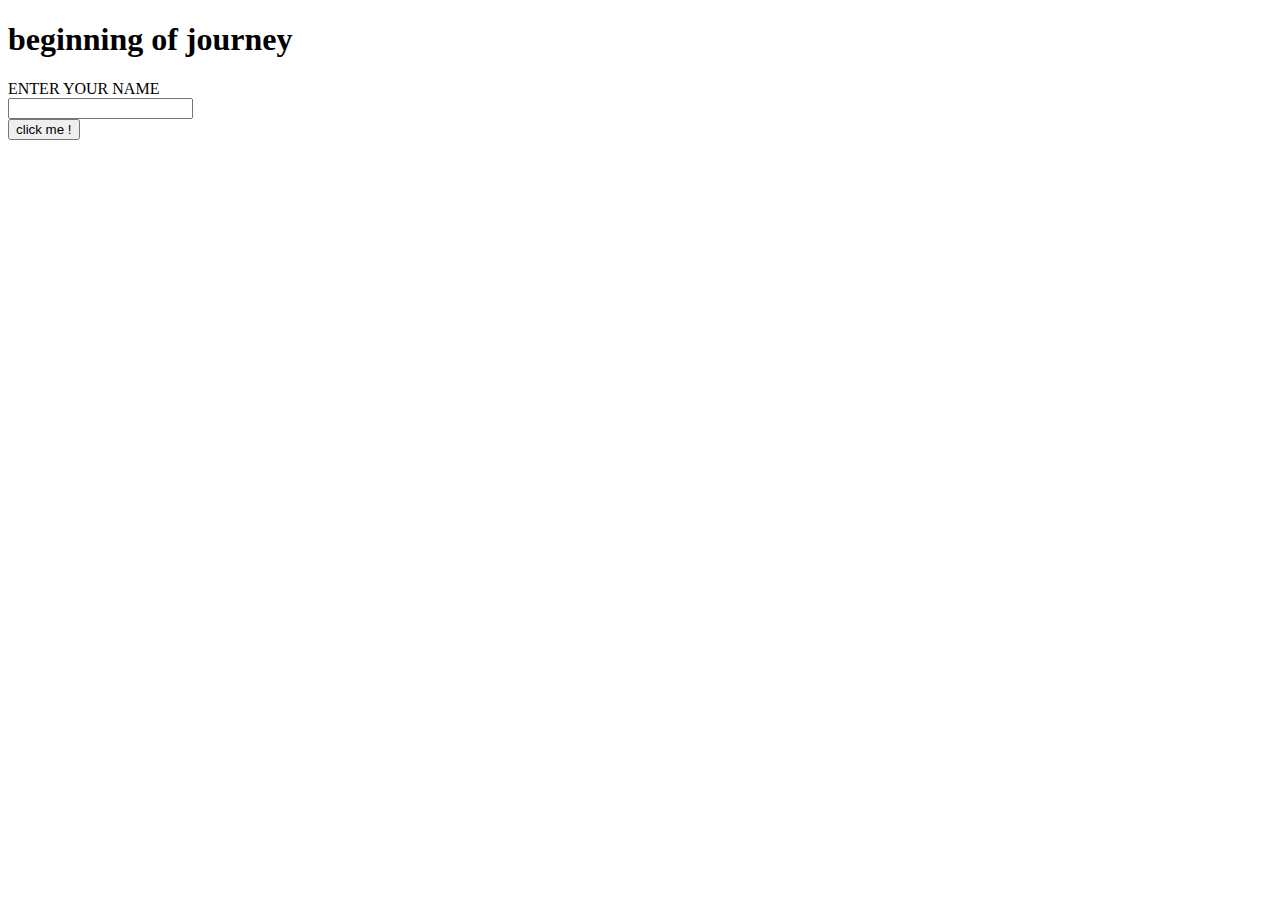
==== BasicStuff/index.html @ ee243a52 "1st steps" ====
<!DOCTYPE html>
<html lang="en">
<head>
    <meta charset="UTF-8">
    <title>the basics</title>
    <link rel="stylesheet" href="style.css">

</head>
<body>
<h1>beginning of journey</h1>
<p id="p1"></p>
<p id="p2"></p>
<p id="p3"></p>


<label id="mylabel"> ENTER YOUR NAME </label><br>
<input type="text" id="mytext"><br>
<button type="button" id="mybutton"> click me !</button><br>
<script src="theBasics.js"></script>
</body>
</html>
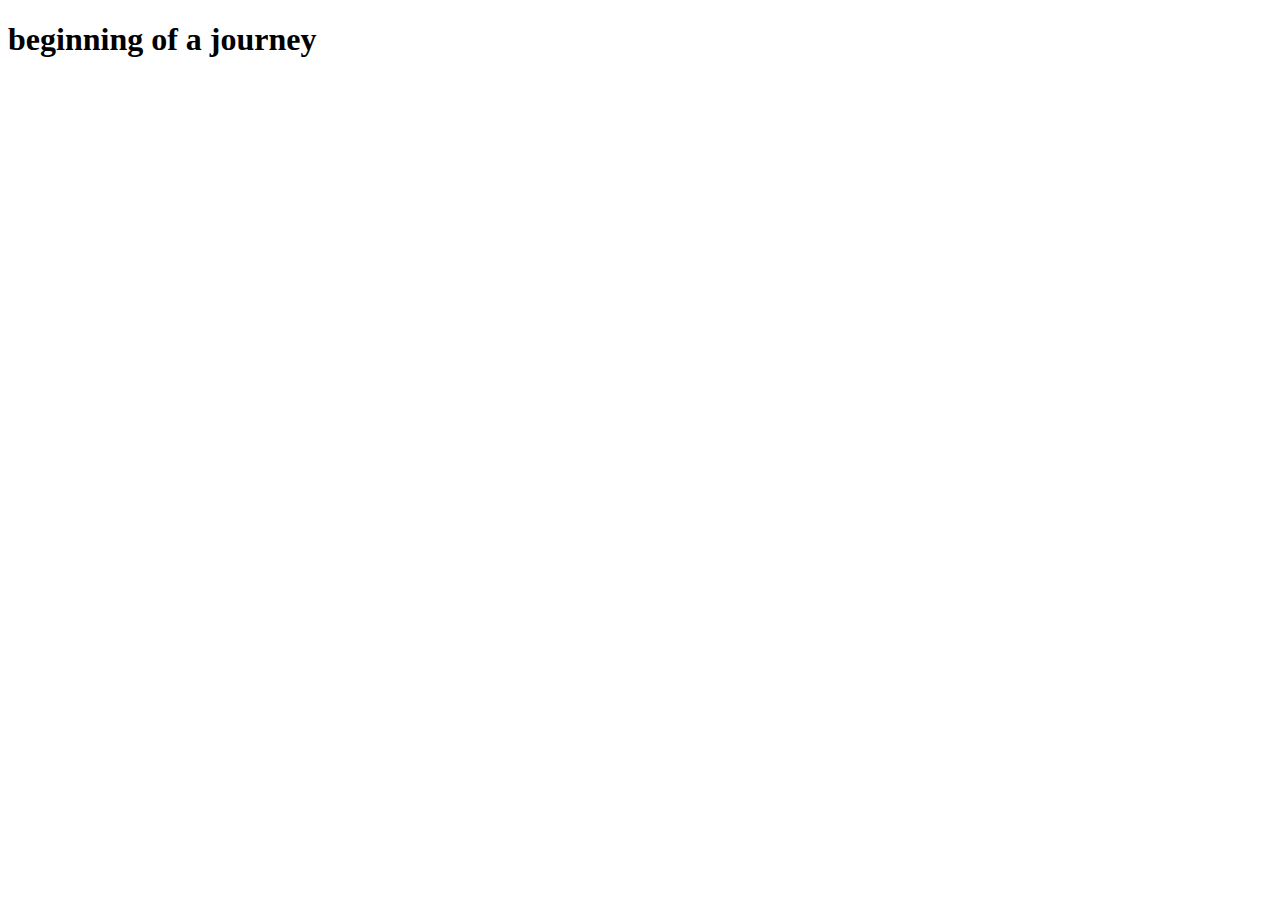
==== commit af6bab96: "A QUARTER OF THE WAY" ====
--- a/BasicStuff/index.html
+++ b/BasicStuff/index.html
@@ -7,7 +7,8 @@
 
 </head>
 <body>
-<h1>beginning of journey</h1>
+<h1>beginning of a journey</h1>
+<!--
 <p id="p1"></p>
 <p id="p2"></p>
 <p id="p3"></p>
@@ -16,6 +17,32 @@
 <label id="mylabel"> ENTER YOUR NAME </label><br>
 <input type="text" id="mytext"><br>
 <button type="button" id="mybutton"> click me !</button><br>
+
+-->
+<!--
+<br>
+<label>checkbox test</label>
+<input type="checkbox" id="mycheckbox"><br>
+<button id="checkboxButton">submit </button>
+<br>
+<label>radio  test</label><br>
+<label for="radio1">op1</label>
+<input type="radio" name="choice" id="radio1"><br>
+<label for="radio2">op2</label>
+<input type="radio" name="choice" id="radio2"><br>
+<label for="radio3">op3</label>
+<input type="radio" name="choice" id="radio3"><br>
+-->
+
+<label id="templateliterals"></label>
+
+
+
+
+
+
 <script src="theBasics.js"></script>
+
+
 </body>
 </html>